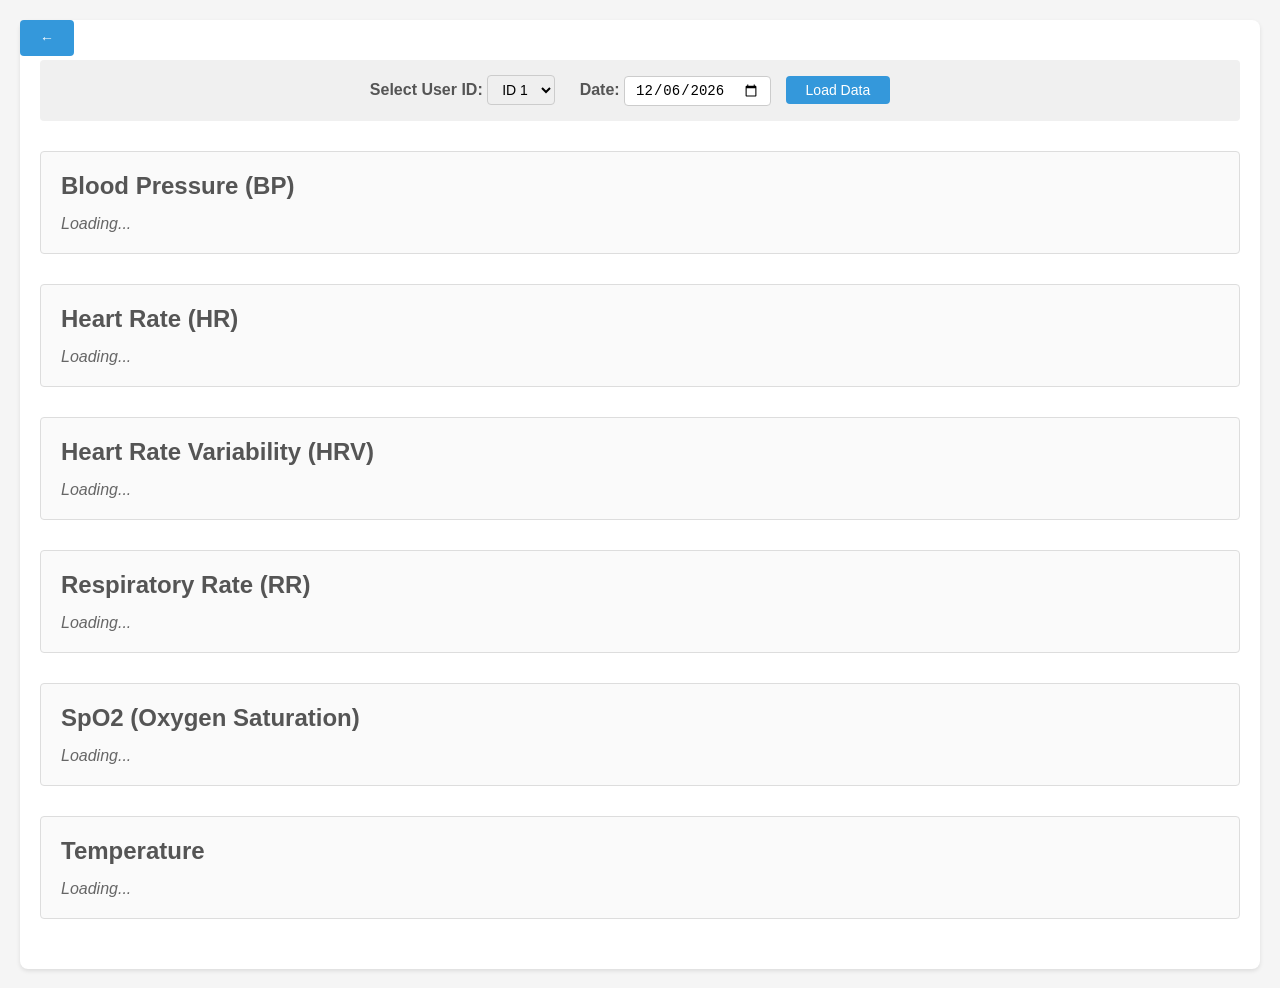
==== pages/D3Visualization.html @ f6acd701 "Add complete health dashboard project with all files" ====
<!DOCTYPE html>
<html lang="en">
<head>
    <meta charset="UTF-8">
    <meta name="viewport" content="width=device-width, initial-scale=1.0">
    <title>Physical Performance Data Visualization</title>
    <link rel="stylesheet" href="../css/D3Visualization.css">
    <script src="https://d3js.org/d3.v7.min.js"></script>
</head>
<body>
    <!-- Home Button -->
    <a href="index.html" class="home-btn"> ← </a>
    
    <div class="container">
        <!-- User Selection -->
        <div class="controls">
            <label for="user-select">Select User ID: </label>
            <select id="user-select">
                <option value="user_1">ID 1</option>
                <option value="user_2">ID 2</option>
                <option value="user_3">ID 3</option>
                <option value="user_4">ID 4</option>
                <option value="user_5">ID 5</option>
            </select>
            
            <label for="date-input" style="margin-left: 20px;">Date: </label>
            <input type="date" id="date-input">
            
            <button id="load-btn">Load Data</button>
            
            <span id="current-time" style="margin-left: 20px; font-weight: bold; color: #2196f3;"></span>
        </div>
        
         <!-- Charts Section -->
        <div class="chart-section">
            <h2>Blood Pressure (BP)</h2>
            <div id="bp-chart" class="loading">Loading...</div>
        </div>
        
        <div class="chart-section">
            <h2>Heart Rate (HR)</h2>
            <div id="hr-chart" class="loading">Loading...</div>
        </div>
        
        <div class="chart-section">
            <h2>Heart Rate Variability (HRV)</h2>
            <div id="hrv-chart" class="loading">Loading...</div>
        </div>
        
        <div class="chart-section">
            <h2>Respiratory Rate (RR)</h2>
            <div id="rr-chart" class="loading">Loading...</div>
        </div>
        
        <div class="chart-section">
            <h2>SpO2 (Oxygen Saturation)</h2>
            <div id="spo2-chart" class="loading">Loading...</div>
        </div>
        
        <div class="chart-section">
            <h2>Temperature</h2>
            <div id="temp-chart" class="loading">Loading...</div>
        </div>
    </div>

    <div class="tooltip" id="tooltip"></div>

    <script src="../D3Visualization.js"></script>
</body>
</html>
---- css/D3Visualization.css ----
body {
    font-family: Arial, sans-serif;
    margin: 20px;
    background-color: #f5f5f5;
    position: relative;
}

.home-btn {
    position: fixed;
    top: 20px;
    left: 20px;
    padding: 10px 20px;
    background-color: #3498db;
    color: white;
    text-decoration: none;
    border-radius: 4px;
    font-size: 14px;
    font-weight: bold;
    z-index: 1000;
    transition: background-color 0.3s ease;
}

.home-btn:hover {
    background-color: #2980b9;
}

.container {
    max-width: 1200px;
    margin: 0 auto;
    background-color: white;
    padding: 20px;
    border-radius: 8px;
    box-shadow: 0 2px 4px rgba(0,0,0,0.1);
}

h1 {
    color: #333;
    text-align: center;
}

.controls {
    margin: 20px 0;
    padding: 15px;
    background-color: #f0f0f0;
    border-radius: 4px;
    text-align: center;
}

.controls label {
    font-weight: bold;
    color: #555;
}

.controls select,
.controls input {
    padding: 5px 10px;
    border: 1px solid #ccc;
    border-radius: 4px;
    font-size: 14px;
}

.controls button {
    padding: 6px 20px;
    margin-left: 10px;
    background-color: #3498db;
    color: white;
    border: none;
    border-radius: 4px;
    cursor: pointer;
    font-size: 14px;
}

.controls button:hover {
    background-color: #2980b9;
}

#current-time {
    font-family: 'Courier New', monospace;
    font-size: 15px;
}

.chart-section {
    margin: 30px 0;
    padding: 20px;
    border: 1px solid #ddd;
    border-radius: 4px;
    background-color: #fafafa;
}

.chart-section h2 {
    color: #555;
    margin-top: 0;
    margin-bottom: 15px;
}

.chart-container {
    background-color: white;
    padding: 10px;
    border-radius: 4px;
}

.loading {
    color: #666;
    font-style: italic;
}

.error {
    color: #d32f2f;
}

.line {
    fill: none;
    stroke-width: 2;
}

.axis {
    font-size: 12px;
}

.axis path,
.axis line {
    fill: none;
    stroke: #999;
    shape-rendering: crispEdges;
}

.grid line {
    stroke: #e0e0e0;
    stroke-opacity: 0.7;
    shape-rendering: crispEdges;
}

.grid path {
    stroke-width: 0;
}

.tooltip {
    position: absolute;
    background-color: rgba(0, 0, 0, 0.8);
    color: white;
    padding: 8px 12px;
    border-radius: 4px;
    font-size: 12px;
    pointer-events: none;
    opacity: 0;
    transition: opacity 0.2s;
}

/* Legend styles */
.legend-text {
    font-size: 12px;
}

/* Axis label styles */
.axis-label {
    font-size: 12px;
}

/* Data info styles */
.data-count {
    color: #666;
    font-size: 12px;
    margin-top: 10px;
}

.date-display {
    color: #333;
    font-size: 14px;
    font-weight: bold;
    margin-top: 5px;
    text-align: center;
}
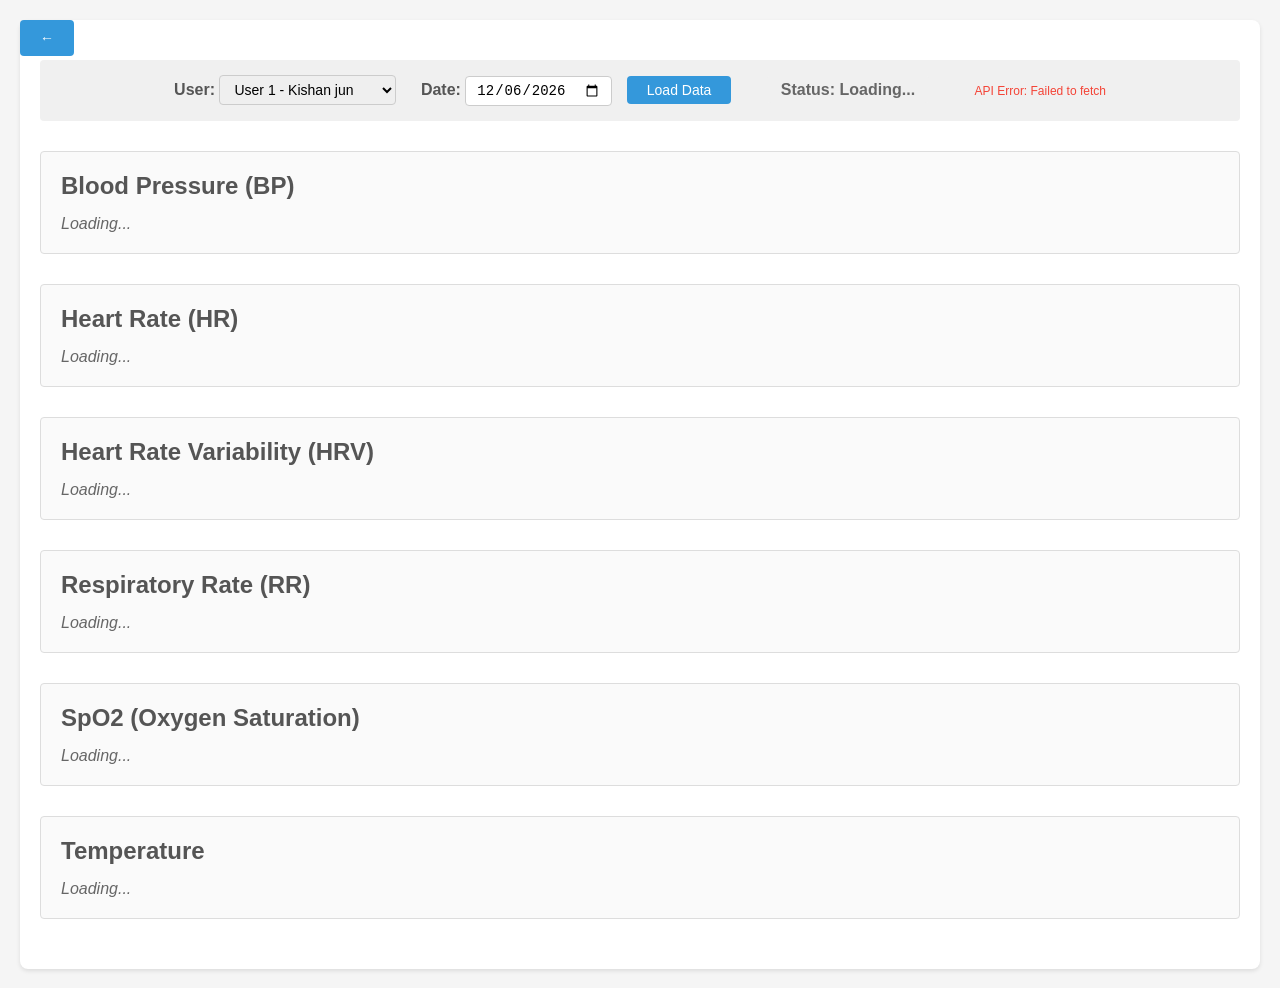
==== commit 354c69ab: "update" ====
--- a/pages/D3Visualization.html
+++ b/pages/D3Visualization.html
@@ -14,13 +14,13 @@
     <div class="container">
         <!-- User Selection -->
         <div class="controls">
-            <label for="user-select">Select User ID: </label>
+            <label for="user-select">User: </label>
             <select id="user-select">
-                <option value="user_1">ID 1</option>
-                <option value="user_2">ID 2</option>
-                <option value="user_3">ID 3</option>
-                <option value="user_4">ID 4</option>
-                <option value="user_5">ID 5</option>
+                <option value="user_1">User 1 - Kishan jun</option>
+                <option value="user_2">User 2 - Isabella Park</option>
+                <option value="user_3">User 3 - Hong Lee</option>
+                <option value="user_4">User 4 - Chang Kim</option>
+                <option value="user_5">User 5 - Jung Park</option>
             </select>
             
             <label for="date-input" style="margin-left: 20px;">Date: </label>
@@ -28,7 +28,9 @@
             
             <button id="load-btn">Load Data</button>
             
+            <span id="health-status" style="margin-left: 30px; font-weight: bold; font-size: 16px; padding: 5px 15px; border-radius: 5px; background-color: #f0f0f0; color: #666;">Status: Loading...</span>
             <span id="current-time" style="margin-left: 20px; font-weight: bold; color: #2196f3;"></span>
+            <span id="api-status" style="margin-left: 20px; font-size: 12px; color: #666;"></span>
         </div>
         
          <!-- Charts Section -->
@@ -65,6 +67,7 @@
 
     <div class="tooltip" id="tooltip"></div>
 
+    <script src="../api.js"></script>
     <script src="../D3Visualization.js"></script>
 </body>
 </html>
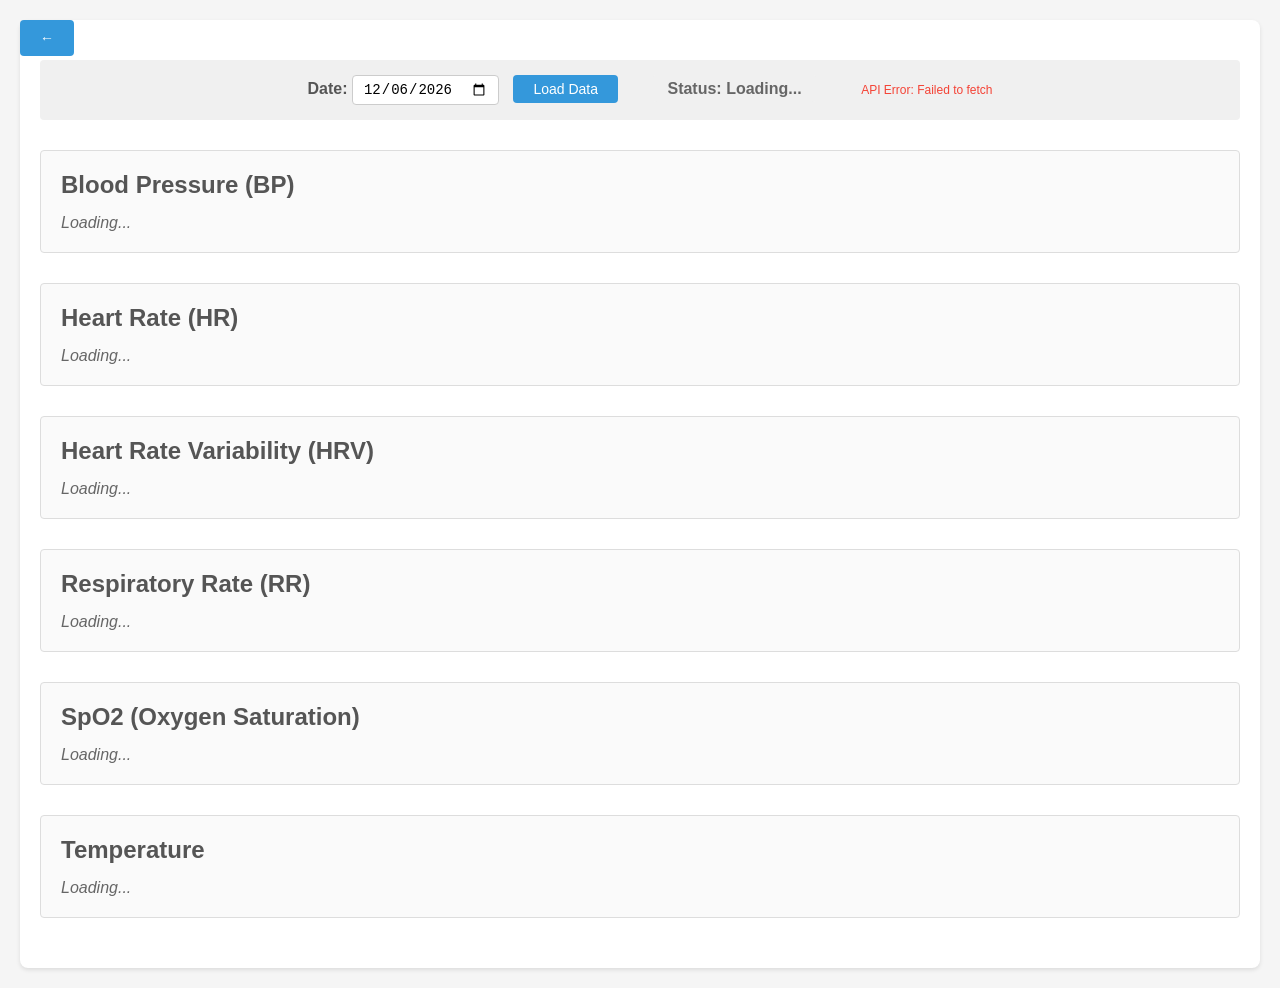
==== commit c6953f97: "final fix" ====
--- a/pages/D3Visualization.html
+++ b/pages/D3Visualization.html
@@ -14,21 +14,13 @@
     <div class="container">
         <!-- User Selection -->
         <div class="controls">
-            <label for="user-select">User: </label>
-            <select id="user-select">
-                <option value="user_1">User 1 - Kishan jun</option>
-                <option value="user_2">User 2 - Isabella Park</option>
-                <option value="user_3">User 3 - Hong Lee</option>
-                <option value="user_4">User 4 - Chang Kim</option>
-                <option value="user_5">User 5 - Jung Park</option>
-            </select>
-            
             <label for="date-input" style="margin-left: 20px;">Date: </label>
             <input type="date" id="date-input">
             
             <button id="load-btn">Load Data</button>
             
             <span id="health-status" style="margin-left: 30px; font-weight: bold; font-size: 16px; padding: 5px 15px; border-radius: 5px; background-color: #f0f0f0; color: #666;">Status: Loading...</span>
+            <span id="rule-explanation" style="margin-left: 15px; font-size: 14px; color: #f44336; font-weight: 500; display: none;"></span>
             <span id="current-time" style="margin-left: 20px; font-weight: bold; color: #2196f3;"></span>
             <span id="api-status" style="margin-left: 20px; font-size: 12px; color: #666;"></span>
         </div>
